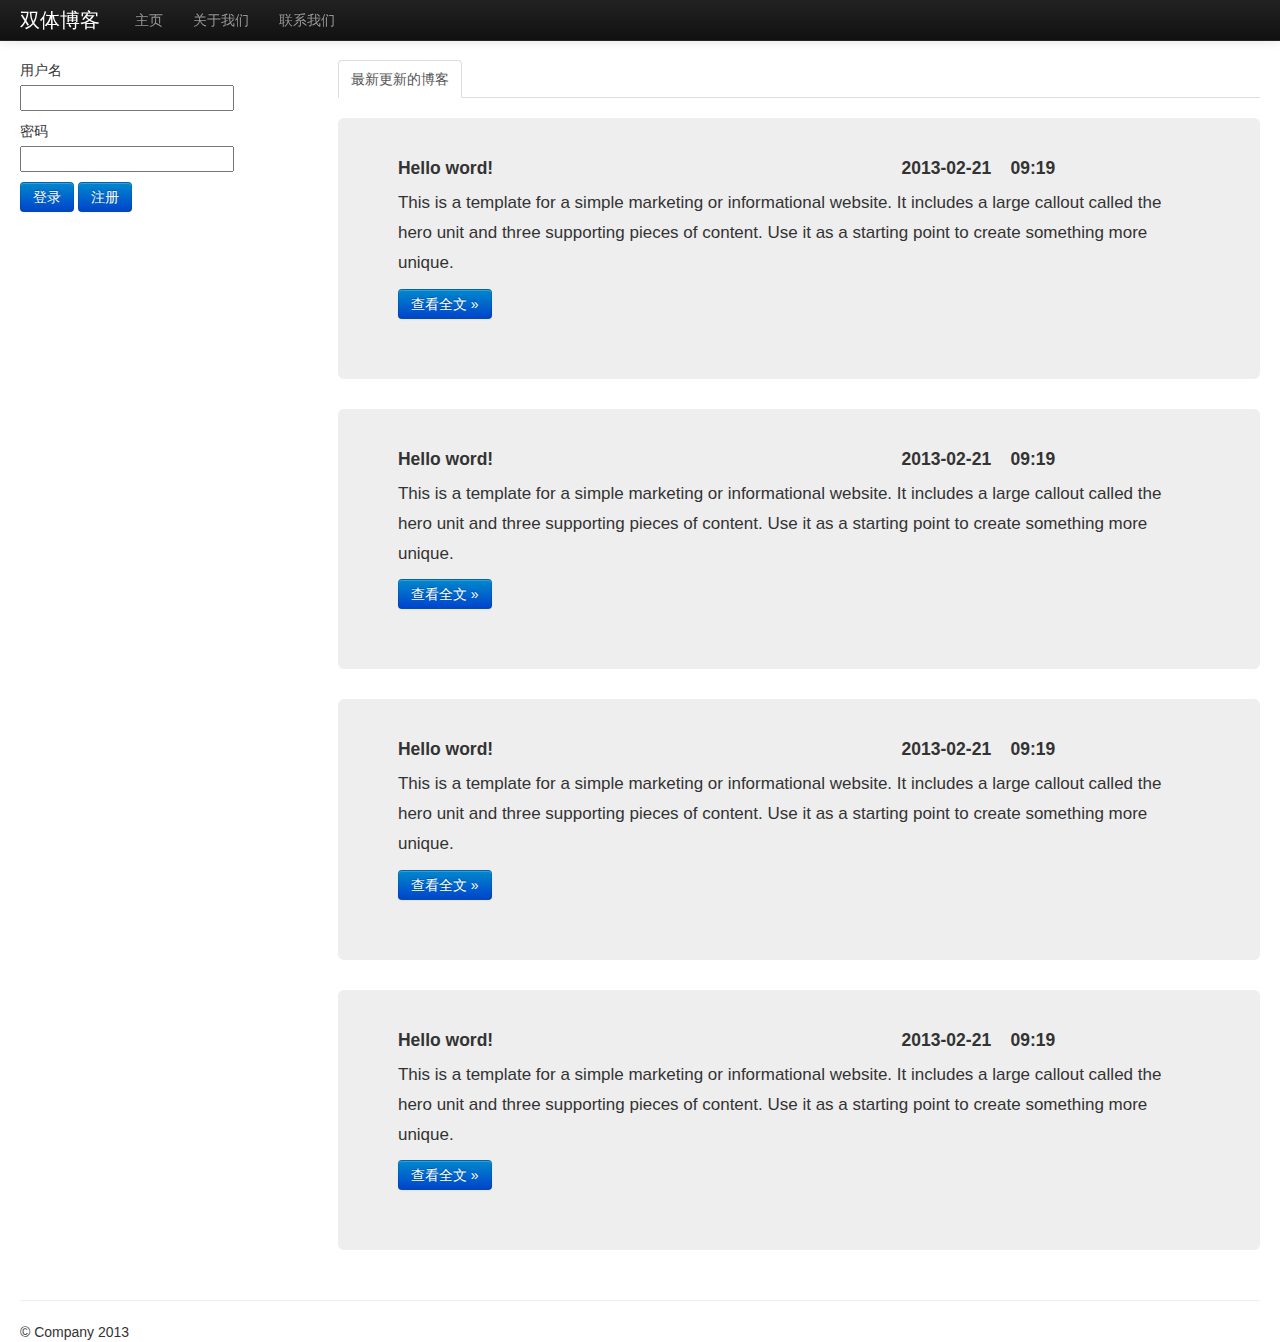
==== stx-blog-demo/WebContent/html/index.html @ 790a7d07 "init" ====
<!DOCTYPE html>
<html>
  
  <head>
    <meta charset="utf-8">
    <title>
    </title>
    <meta name="viewport" content="width=device-width, initial-scale=1.0">
    <meta name="description" content="">
    <meta name="author" content="">
    <!-- Le styles -->
    <link href="assets/css/bootstrap.css" rel="stylesheet">
    <style>
      body { padding-top: 60px; /* 60px to make the container go all the way
      to the bottom of the topbar */ }
    </style>
    <link href="assets/css/bootstrap-responsive.css" rel="stylesheet">
    <!-- Le HTML5 shim, for IE6-8 support of HTML5 elements -->
    <!--[if lt IE 9]>
      <script src="http://html5shim.googlecode.com/svn/trunk/html5.js">
      </script>
    <![endif]-->
    <!-- Le fav and touch icons -->
    <link rel="shortcut icon" href="assets/ico/favicon.ico">
    <link rel="apple-touch-icon-precomposed" sizes="144x144" href="assets/ico/apple-touch-icon-144-precomposed.png">
    <link rel="apple-touch-icon-precomposed" sizes="114x114" href="assets/ico/apple-touch-icon-114-precomposed.png">
    <link rel="apple-touch-icon-precomposed" sizes="72x72" href="assets/ico/apple-touch-icon-72-precomposed.png">
    <link rel="apple-touch-icon-precomposed" href="assets/ico/apple-touch-icon-57-precomposed.png">
    <style>
    </style>
  </head>
  <body>
    <div class="navbar navbar-fixed-top navbar-inverse">
      <div class="navbar-inner">
        <div class="container-fluid">
          <a class="btn btn-navbar" data-toggle="collapse" data-target=".nav-collapse">
            <span class="icon-bar">
            </span>
            <span class="icon-bar">
            </span>
            <span class="icon-bar">
            </span>
          </a>
          <a class="brand" href="#">
            双体博客
          </a>
		  <div class="nav-collapse">
			<ul class="nav">
				<li><a href="#"> 主页 </a></li>
				<li><a href="#"> 关于我们 </a></li>
				<li><a href="mail:to#"> 联系我们 </a></li>
			</ul>
		  </div>
        </div>
      </div>
    </div>
    <div class="container-fluid">
      <div class="row-fluid">
        <div class="span3">
          <form>
            <div class="control-group">
              <label for="username">
                用户名
              </label>
              <input id="username" name="username" type="">
            </div>
            <div class="control-group">
              <label for="password">
                <div>
                  密码
                </div>
              </label>
              <input name="password" type="">
            </div>
				<a class="btn btn-primary" href="#">
              登录
            </a>
			<a class="btn btn-primary" href="#">
              注册
            </a>
          </form>
        </div>
        <div class="span9">
		        <ul class="nav nav-tabs">
    <li class="active">
    <a>最新更新的博客</a>
    </li>
   
    </ul>
          <div class="hero-unit">
            <div>
              <h4>
                Hello word!&nbsp&nbsp&nbsp&nbsp&nbsp&nbsp&nbsp&nbsp&nbsp&nbsp&nbsp&nbsp&nbsp&nbsp&nbsp&nbsp&nbsp&nbsp&nbsp&nbsp&nbsp&nbsp&nbsp&nbsp&nbsp&nbsp&nbsp&nbsp&nbsp&nbsp&nbsp&nbsp&nbsp&nbsp&nbsp&nbsp&nbsp&nbsp&nbsp&nbsp&nbsp&nbsp&nbsp&nbsp&nbsp&nbsp&nbsp&nbsp&nbsp&nbsp&nbsp&nbsp&nbsp&nbsp&nbsp&nbsp&nbsp&nbsp&nbsp&nbsp&nbsp&nbsp&nbsp&nbsp&nbsp&nbsp&nbsp&nbsp&nbsp&nbsp&nbsp&nbsp&nbsp&nbsp&nbsp&nbsp&nbsp&nbsp&nbsp&nbsp&nbsp&nbsp&nbsp&nbsp2013-02-21&nbsp&nbsp&nbsp&nbsp09:19
              </h4> 
              <p>
                This is a template for a simple marketing or informational website. It
                includes a large callout called the hero unit and three supporting pieces
                of content. Use it as a starting point to create something more unique.
              </p>
            </div>
            <a class="btn btn-primary" href="#">
              查看全文 »
            </a>
          </div>
		  
		 <div class="hero-unit">
            <div>
              <h4>
                Hello word!&nbsp&nbsp&nbsp&nbsp&nbsp&nbsp&nbsp&nbsp&nbsp&nbsp&nbsp&nbsp&nbsp&nbsp&nbsp&nbsp&nbsp&nbsp&nbsp&nbsp&nbsp&nbsp&nbsp&nbsp&nbsp&nbsp&nbsp&nbsp&nbsp&nbsp&nbsp&nbsp&nbsp&nbsp&nbsp&nbsp&nbsp&nbsp&nbsp&nbsp&nbsp&nbsp&nbsp&nbsp&nbsp&nbsp&nbsp&nbsp&nbsp&nbsp&nbsp&nbsp&nbsp&nbsp&nbsp&nbsp&nbsp&nbsp&nbsp&nbsp&nbsp&nbsp&nbsp&nbsp&nbsp&nbsp&nbsp&nbsp&nbsp&nbsp&nbsp&nbsp&nbsp&nbsp&nbsp&nbsp&nbsp&nbsp&nbsp&nbsp&nbsp&nbsp&nbsp&nbsp2013-02-21&nbsp&nbsp&nbsp&nbsp09:19
              </h4> 
              <p>
                This is a template for a simple marketing or informational website. It
                includes a large callout called the hero unit and three supporting pieces
                of content. Use it as a starting point to create something more unique.
              </p>
            </div>
            <a class="btn btn-primary" href="#">
              查看全文 »
            </a>
          </div>
		  
		  <div class="hero-unit">
            <div>
              <h4>
                Hello word!&nbsp&nbsp&nbsp&nbsp&nbsp&nbsp&nbsp&nbsp&nbsp&nbsp&nbsp&nbsp&nbsp&nbsp&nbsp&nbsp&nbsp&nbsp&nbsp&nbsp&nbsp&nbsp&nbsp&nbsp&nbsp&nbsp&nbsp&nbsp&nbsp&nbsp&nbsp&nbsp&nbsp&nbsp&nbsp&nbsp&nbsp&nbsp&nbsp&nbsp&nbsp&nbsp&nbsp&nbsp&nbsp&nbsp&nbsp&nbsp&nbsp&nbsp&nbsp&nbsp&nbsp&nbsp&nbsp&nbsp&nbsp&nbsp&nbsp&nbsp&nbsp&nbsp&nbsp&nbsp&nbsp&nbsp&nbsp&nbsp&nbsp&nbsp&nbsp&nbsp&nbsp&nbsp&nbsp&nbsp&nbsp&nbsp&nbsp&nbsp&nbsp&nbsp&nbsp&nbsp2013-02-21&nbsp&nbsp&nbsp&nbsp09:19
              </h4> 
              <p>
                This is a template for a simple marketing or informational website. It
                includes a large callout called the hero unit and three supporting pieces
                of content. Use it as a starting point to create something more unique.
              </p>
            </div>
            <a class="btn btn-primary" href="#">
              查看全文 »
            </a>
          </div>
		  
		  <div class="hero-unit">
            <div>
              <h4>
                Hello word!&nbsp&nbsp&nbsp&nbsp&nbsp&nbsp&nbsp&nbsp&nbsp&nbsp&nbsp&nbsp&nbsp&nbsp&nbsp&nbsp&nbsp&nbsp&nbsp&nbsp&nbsp&nbsp&nbsp&nbsp&nbsp&nbsp&nbsp&nbsp&nbsp&nbsp&nbsp&nbsp&nbsp&nbsp&nbsp&nbsp&nbsp&nbsp&nbsp&nbsp&nbsp&nbsp&nbsp&nbsp&nbsp&nbsp&nbsp&nbsp&nbsp&nbsp&nbsp&nbsp&nbsp&nbsp&nbsp&nbsp&nbsp&nbsp&nbsp&nbsp&nbsp&nbsp&nbsp&nbsp&nbsp&nbsp&nbsp&nbsp&nbsp&nbsp&nbsp&nbsp&nbsp&nbsp&nbsp&nbsp&nbsp&nbsp&nbsp&nbsp&nbsp&nbsp&nbsp&nbsp2013-02-21&nbsp&nbsp&nbsp&nbsp09:19
              </h4> 
              <p>
                This is a template for a simple marketing or informational website. It
                includes a large callout called the hero unit and three supporting pieces
                of content. Use it as a starting point to create something more unique.
              </p>
            </div>
            <a class="btn btn-primary" href="#">
              查看全文 »
            </a>
          </div>
		  
	 
            </div>
          </div>
          <hr>
          <div>
            © Company 2013
          </div>
        </div>
      </div>
    </div>

    <style>
      
    </style>
    <script src="https://ajax.googleapis.com/ajax/libs/jquery/1.7.2/jquery.min.js">
    </script>
    <script src="assets/js/bootstrap.js">
    </script>
  </body>
</html>
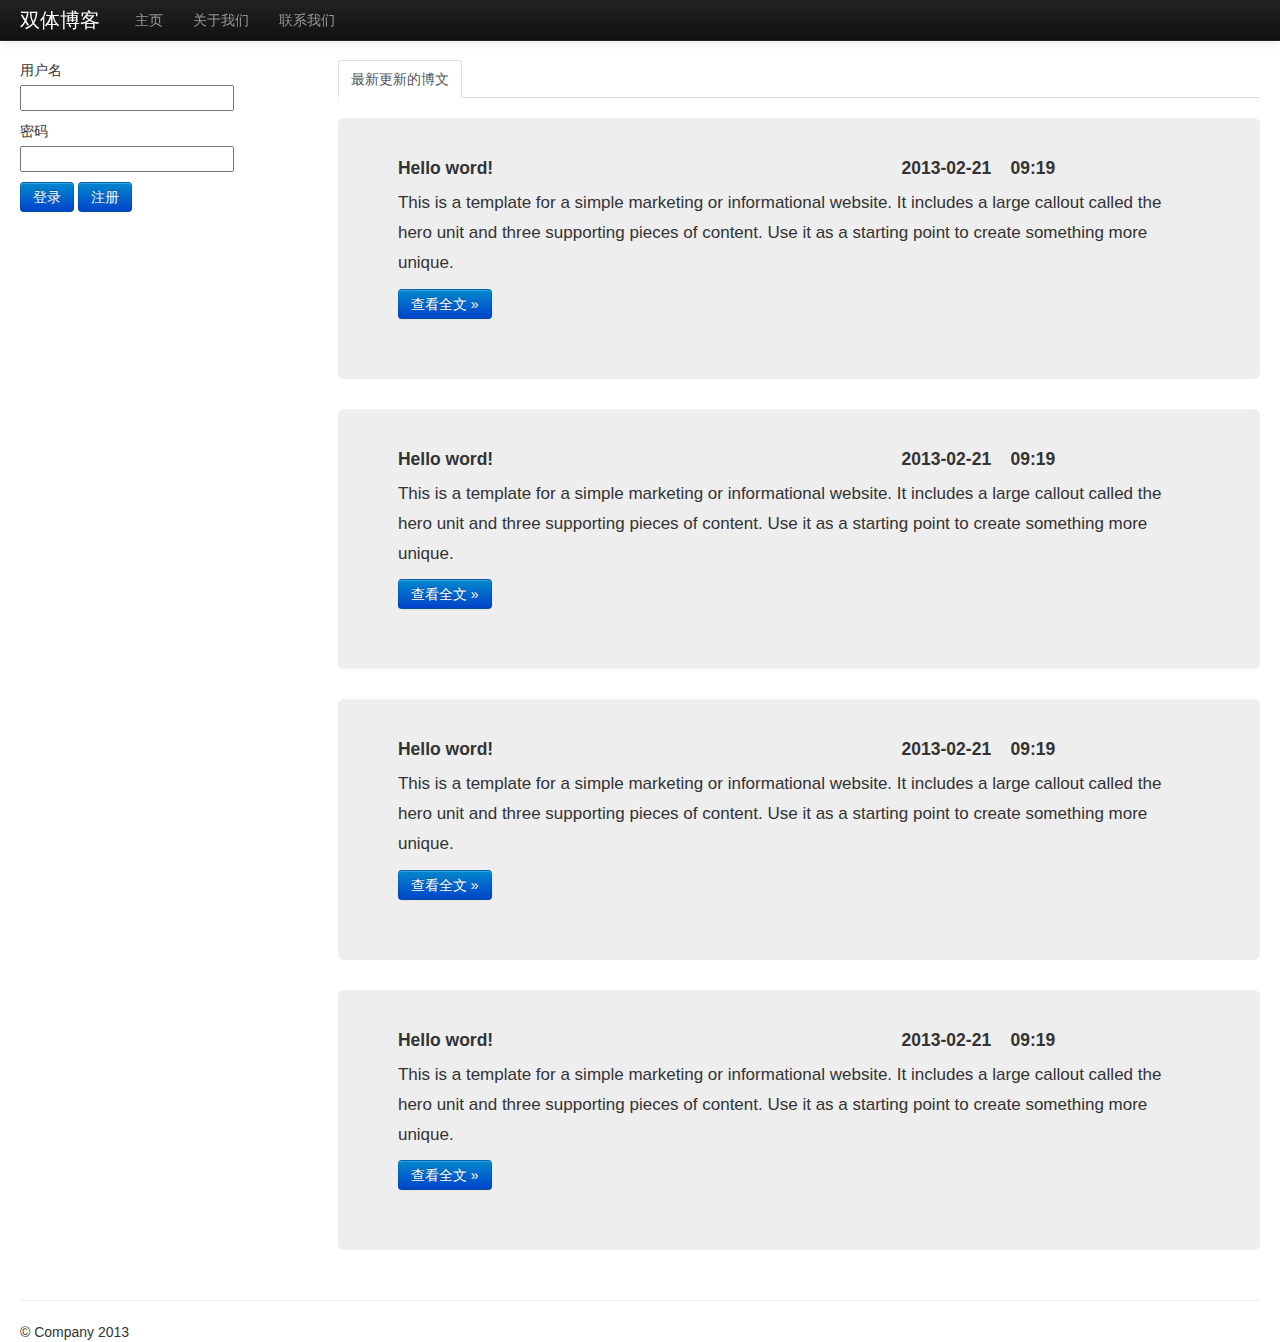
==== commit 6ccb41cb: "entity类中使用驼峰式规范" ====
--- a/stx-blog-demo/WebContent/html/index.html
+++ b/stx-blog-demo/WebContent/html/index.html
@@ -83,7 +83,7 @@
         <div class="span9">
 		        <ul class="nav nav-tabs">
     <li class="active">
-    <a>最新更新的博客</a>
+    <a>最新更新的博文</a>
     </li>
    
     </ul>
